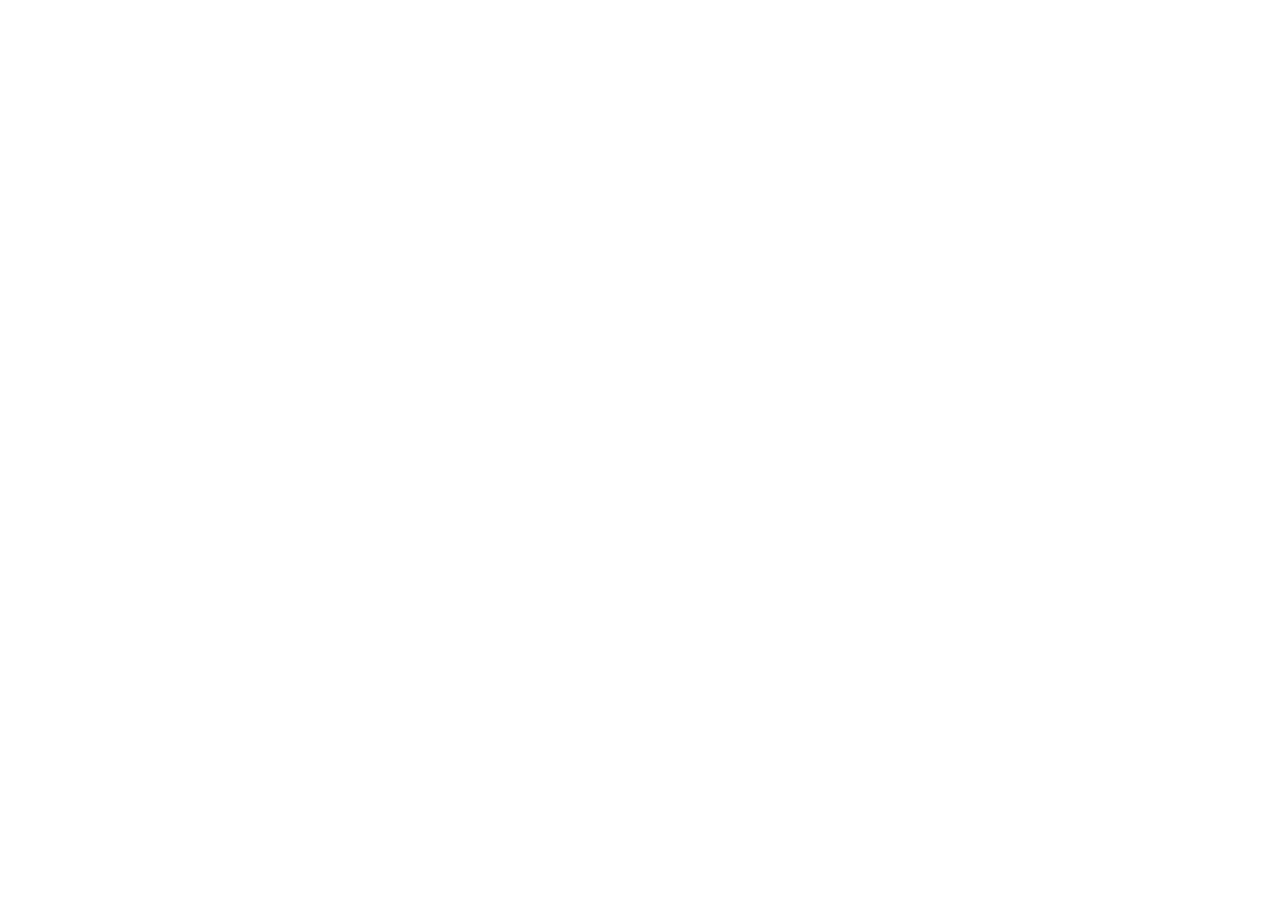
==== index.html @ 366db34a "create index.html file" ====
<!DOCTYPE html>
<html lang="en">
<head>
    <meta charset="UTF-8">
    <meta name="viewport" content="width=device-width, initial-scale=1.0">
    <title>Index</title>
</head>
<body>
    
</body>
</html>
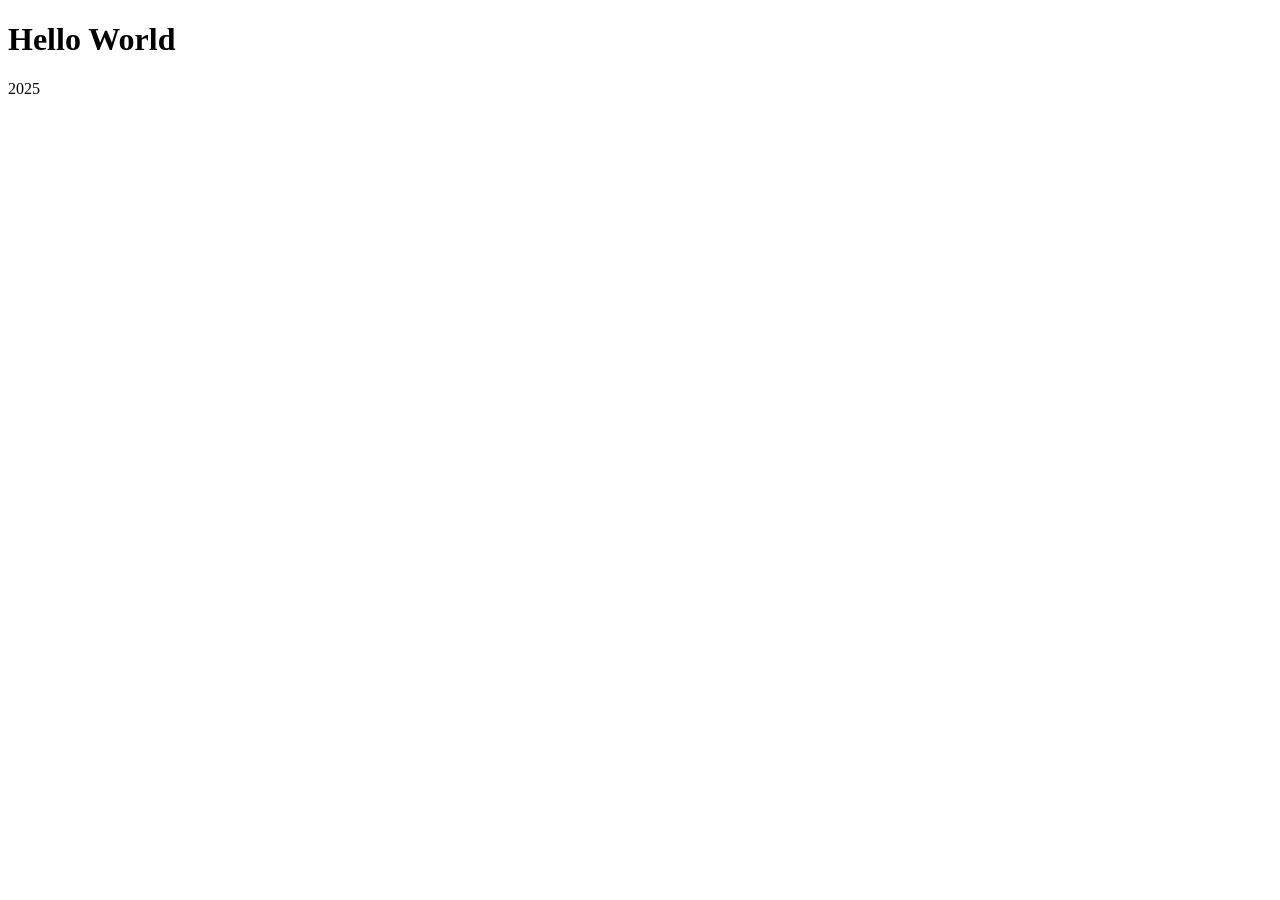
==== commit 0d2f4651: "create index.html  file" ====
--- a/index.html
+++ b/index.html
@@ -6,6 +6,7 @@
     <title>Index</title>
 </head>
 <body>
-    
+    <h1>Hello World</h1>
+    <footer>2025</footer>
 </body>
 </html>
